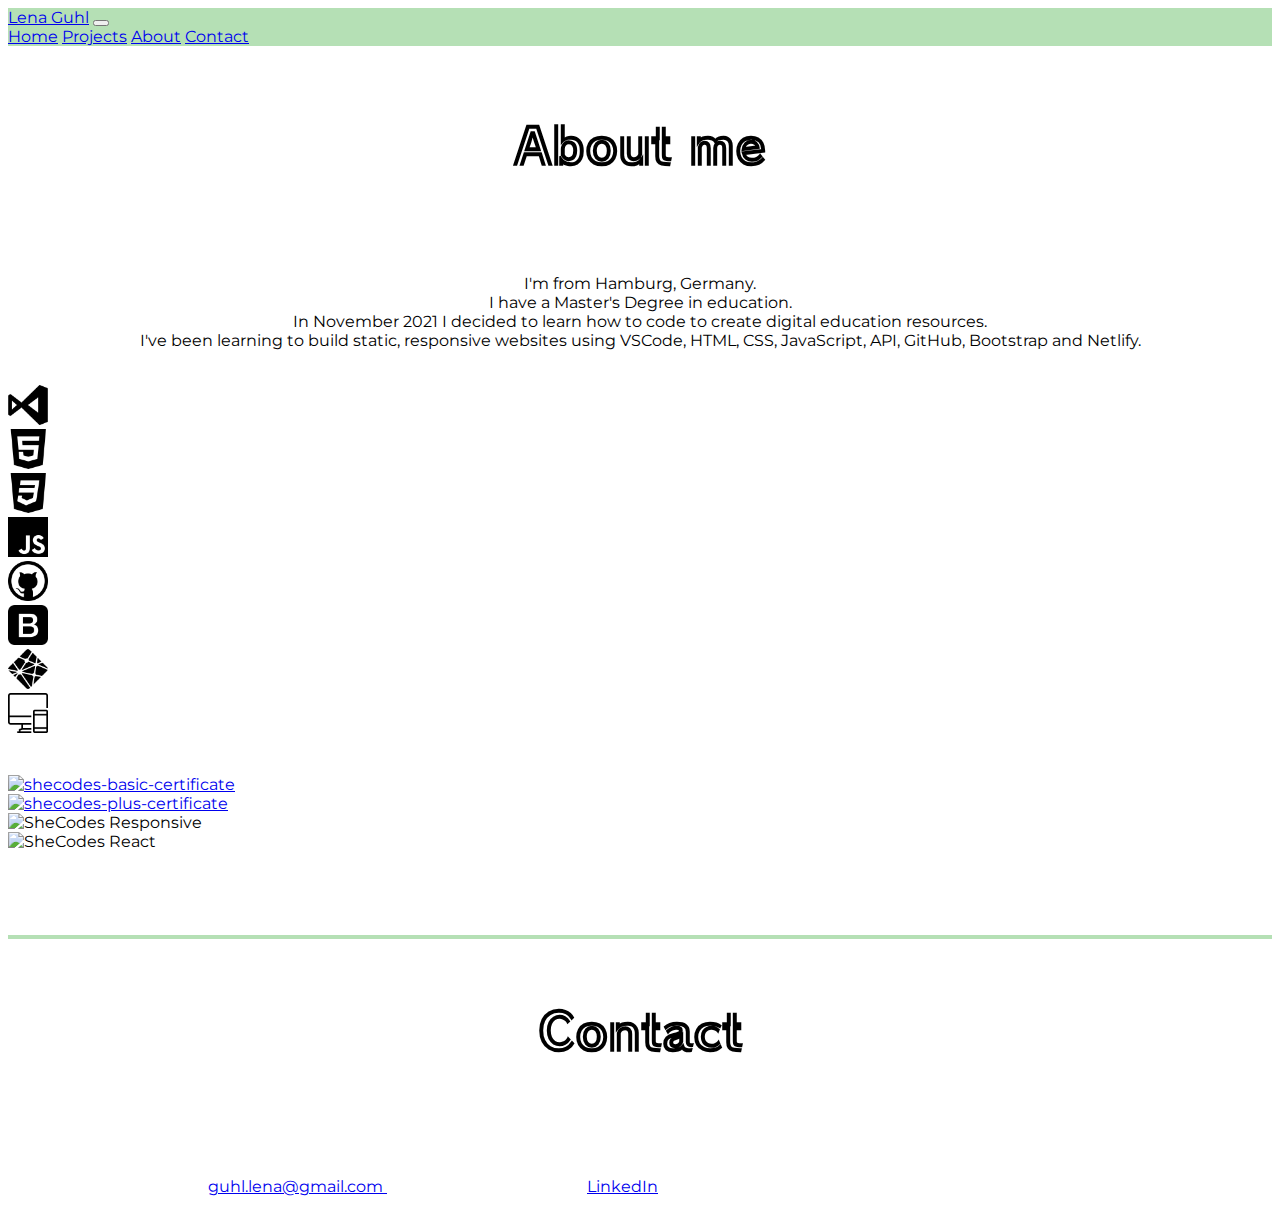
==== about.html @ cf87dca6 "update" ====
<!DOCTYPE html>
<html lang="en">
  <head>
    <meta charset="UTF-8" />
    <meta http-equiv="X-UA-Compatible" content="IE=edge" />
    <meta name="viewport" content="width=device-width, initial-scale=1.0" />
    <meta name="description" content="" />
    <link rel="stylesheet" href="style.css" />
    <link
      href="https://cdn.jsdelivr.net/npm/bootstrap@5.1.3/dist/css/bootstrap.min.css"
      rel="stylesheet"
      integrity="sha384-1BmE4kWBq78iYhFldvKuhfTAU6auU8tT94WrHftjDbrCEXSU1oBoqyl2QvZ6jIW3"
      crossorigin="anonymous"
    />
    <link rel="preconnect" href="https://fonts.googleapis.com" />
    <link rel="preconnect" href="https://fonts.gstatic.com" crossorigin />
    <link
      href="https://fonts.googleapis.com/css2?family=Montserrat:ital,wght@0,100;0,200;0,300;0,400;0,500;0,600;0,700;0,800;0,900;1,100;1,200;1,300;1,400;1,500;1,600;1,700;1,800;1,900&family=Train+One&display=swap"
      rel="stylesheet"
    />
    <script
      src="https://cdn.jsdelivr.net/npm/bootstrap@5.1.3/dist/js/bootstrap.bundle.min.js"
      integrity="sha384-ka7Sk0Gln4gmtz2MlQnikT1wXgYsOg+OMhuP+IlRH9sENBO0LRn5q+8nbTov4+1p"
      crossorigin="anonymous"
    ></script>
    <script
      src="https://kit.fontawesome.com/e4c19c0137.js"
      crossorigin="anonymous"
    ></script>
    <title>Contact | Lena Guhl</title>
  </head>
  <body>
    <nav
      class="navbar navbar-expand-lg navbar-light"
      style="background-color: #b5e0b5"
    >
      <div class="container-fluid">
        <a class="navbar-brand" href="#">Lena Guhl</a>
        <button
          class="navbar-toggler"
          type="button"
          data-bs-toggle="collapse"
          data-bs-target="#navbarNavAltMarkup"
          aria-controls="navbarNavAltMarkup"
          aria-expanded="false"
          aria-label="Toggle navigation"
        >
          <span class="navbar-toggler-icon"></span>
        </button>
        <div class="collapse navbar-collapse" id="navbarNavAltMarkup">
          <div class="navbar-nav">
            <a class="nav-link" aria-current="page" href="index.html">Home</a>
            <a class="nav-link" href="projects.html">Projects</a>
            <a class="nav-link" href="about.html">About</a>
            <a class="nav-link" href="#contact-page">Contact</a>
          </div>
        </div>
      </div>
    </nav>
    <br />

    <h2>About me</h2>
    <br />
    <br />
    <p class="about-paragraph">
      I'm from Hamburg, Germany.
      <br />
      I have a Master's Degree in education.
      <br />
      In November 2021 I decided to learn how to code to create digital
      education resources.
      <br />
      I've been learning to build static, responsive websites using VSCode,
      HTML, CSS, JavaScript, API, GitHub, Bootstrap and Netlify.
    </p>
    <br />
    <div class="container justify-content-evenly">
      <div class="row">
        <div class="col-sm-2"></div>
        <div class="col-sm-1">
          <img src="icons/icon-vscode.png" class="coding-icon img-fluid" />
        </div>
        <div class="col-sm-1">
          <img src="icons/icon-html.png" class="coding-icon img-fluid" />
        </div>
        <div class="col-sm-1">
          <img src="icons/icon-css.png" class="coding-icon img-fluid" />
        </div>
        <div class="col-sm-1">
          <img src="icons/icon-js.png" class="coding-icon img-fluid" />
        </div>
        <div class="col-sm-1">
          <img src="icons/icon-github.png" class="coding-icon img-fluid" />
        </div>
        <div class="col-sm-1">
          <img src="icons/icon-bootstrap.png" class="coding-icon img-fluid" />
        </div>
        <div class="col-sm-1">
          <img src="icons/icon-netlify.png" class="coding-icon img-fluid" />
        </div>
        <div class="col-sm-1">
          <img src="icons/icon-responsive.png" class="coding-icon img-fluid" />
        </div>
      </div>
    </div>

    <br />
    <br />
    <div class="container">
      <div class="row">
        <div class="col-sm-3">
          <a
            href="https://www.shecodes.io/certificates/4354cb203d84097252946315f5134a97"
            target="_blank"
          >
            <img
              src="shecodes-basic-certificate.png"
              class="img-fluid rounded"
              alt="shecodes-basic-certificate"
            />
          </a>
        </div>
        <div class="col-sm-3">
          <a
            href="https://www.shecodes.io/certificates/ffabee8f9fd88091e2c74cfe1e8df493"
            target="_blank"
          >
            <img
              src="shecodes-plus-certificate.png"
              class="img-fluid rounded"
              alt="shecodes-plus-certificate"
            />
          </a>
        </div>
        <div class="col-sm-3">
          <img src="" alt="SheCodes Responsive">
        </div>
        <div class="col-sm-3">
          <img src="" alt="SheCodes React"/>
        </div>

    <br />
    <br />
    <br />
    <br />
    <hr class="hr-style" />
    <h1 id="contact-page">Contact</h1>
    <br />
    <p>
      <span class="email"
        ><i class="fa-solid fa-at contact-icon"></i>
        <a href="mailto:guhl.lena@gmail.com"> guhl.lena@gmail.com </a></span
      >
      <span class="linkedin"
        ><i class="fa-brands fa-linkedin contact-icon"></i>
        <a
          href="https://www.linkedin.com/in/lena-guhl-10b7a0224/"
          target="_blank"
          >LinkedIn
        </a></span
      >
    </p>
  </body>
</html>
---- style.css ----
body {
  font-family: "Montserrat", sans-serif;
}
figcaption {
  text-align: center;
}
h1 {
  font-family: "Train One", cursive;
  font-size: 50px;
  padding: 20px;
  text-align: center;
}
h2 {
  font-family: "Train One", cursive;
  font-size: 50px;
  text-align: center;
}
h6 {
  padding-left: 30px;
  font-weight: 100;
}
.hr-style {
  border: 2px solid #b5e0b5;
}
.about-paragraph {
  text-align: center;
}
.coding-icon {
  width: 40px;
}
.contact-icon {
  color: #b5e0b5;
  font-size: 40px;
  text-align: center;
}
.email,
.linkedin {
  font-size: 16px;
  text-align: center;
  padding-left: 200px;
}
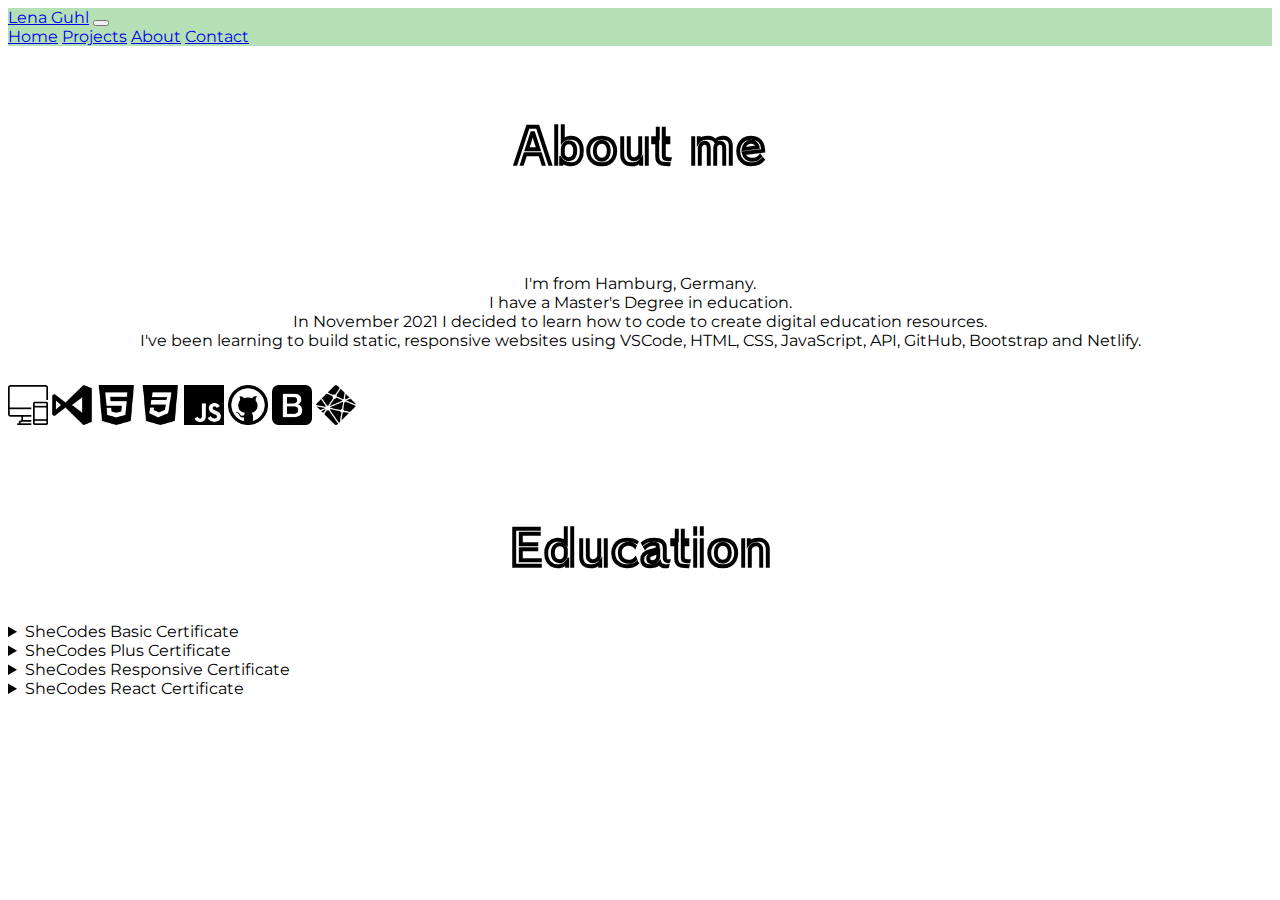
==== commit d49549ce: "create seperate contact file" ====
--- a/about.html
+++ b/about.html
@@ -51,8 +51,8 @@
           <div class="navbar-nav">
             <a class="nav-link" aria-current="page" href="index.html">Home</a>
             <a class="nav-link" href="projects.html">Projects</a>
-            <a class="nav-link" href="about.html">About</a>
-            <a class="nav-link" href="#contact-page">Contact</a>
+            <a class="nav-link active" href="about.html">About</a>
+            <a class="nav-link" href="contact.html">Contact</a>
           </div>
         </div>
       </div>
@@ -76,40 +76,30 @@
     <br />
     <div class="container justify-content-evenly">
       <div class="row">
-        <div class="col-sm-2"></div>
-        <div class="col-sm-1">
+        <div class="col-sm d-flex justify-content-between">
+          <img src="icons/icon-responsive.png" class="coding-icon img-fluid" />
           <img src="icons/icon-vscode.png" class="coding-icon img-fluid" />
-        </div>
-        <div class="col-sm-1">
           <img src="icons/icon-html.png" class="coding-icon img-fluid" />
-        </div>
-        <div class="col-sm-1">
           <img src="icons/icon-css.png" class="coding-icon img-fluid" />
-        </div>
-        <div class="col-sm-1">
           <img src="icons/icon-js.png" class="coding-icon img-fluid" />
-        </div>
-        <div class="col-sm-1">
           <img src="icons/icon-github.png" class="coding-icon img-fluid" />
-        </div>
-        <div class="col-sm-1">
           <img src="icons/icon-bootstrap.png" class="coding-icon img-fluid" />
-        </div>
-        <div class="col-sm-1">
           <img src="icons/icon-netlify.png" class="coding-icon img-fluid" />
-        </div>
-        <div class="col-sm-1">
-          <img src="icons/icon-responsive.png" class="coding-icon img-fluid" />
+          
         </div>
       </div>
     </div>
 
     <br />
     <br />
+
+    <h2>Education</h2>
     <div class="container">
       <div class="row">
         <div class="col-sm-3">
-          <a
+          <details>
+  <summary>SheCodes Basic Certificate</summary>
+  <p>          <a
             href="https://www.shecodes.io/certificates/4354cb203d84097252946315f5134a97"
             target="_blank"
           >
@@ -119,9 +109,16 @@
               alt="shecodes-basic-certificate"
             />
           </a>
+        </p>
+</details>
+          
+
         </div>
         <div class="col-sm-3">
-          <a
+<details>
+  <summary>SheCodes Plus Certificate</summary>
+  <p>
+            <a
             href="https://www.shecodes.io/certificates/ffabee8f9fd88091e2c74cfe1e8df493"
             target="_blank"
           >
@@ -131,34 +128,26 @@
               alt="shecodes-plus-certificate"
             />
           </a>
+  </p>
+</details>
+  
         </div>
         <div class="col-sm-3">
+          <details>
+            <summary>SheCodes Responsive Certificate</summary>
+            <p>
           <img src="" alt="SheCodes Responsive">
+        </p>
+        </details>
         </div>
         <div class="col-sm-3">
+           <details>
+            <summary>SheCodes React Certificate</summary>
+            <p>
           <img src="" alt="SheCodes React"/>
+          </p>
+</details>
+        
         </div>
-
-    <br />
-    <br />
-    <br />
-    <br />
-    <hr class="hr-style" />
-    <h1 id="contact-page">Contact</h1>
-    <br />
-    <p>
-      <span class="email"
-        ><i class="fa-solid fa-at contact-icon"></i>
-        <a href="mailto:guhl.lena@gmail.com"> guhl.lena@gmail.com </a></span
-      >
-      <span class="linkedin"
-        ><i class="fa-brands fa-linkedin contact-icon"></i>
-        <a
-          href="https://www.linkedin.com/in/lena-guhl-10b7a0224/"
-          target="_blank"
-          >LinkedIn
-        </a></span
-      >
-    </p>
   </body>
 </html>
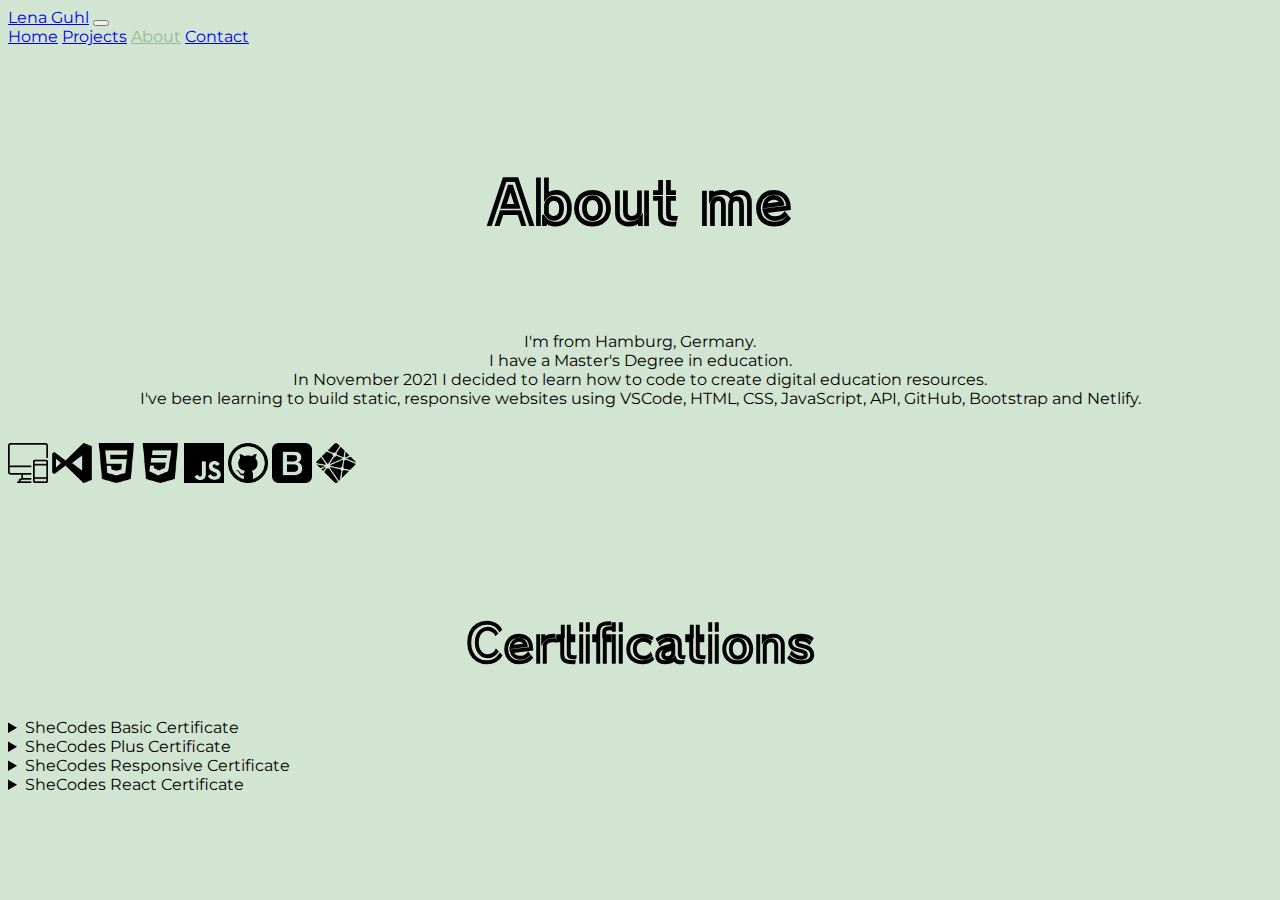
==== commit fd421c74: "update" ====
--- a/about.html
+++ b/about.html
@@ -27,12 +27,11 @@
       src="https://kit.fontawesome.com/e4c19c0137.js"
       crossorigin="anonymous"
     ></script>
-    <title>Contact | Lena Guhl</title>
+    <title>About me | Lena Guhl</title>
   </head>
   <body>
     <nav
-      class="navbar navbar-expand-lg navbar-light"
-      style="background-color: #b5e0b5"
+      class="navbar navbar-expand-lg navbar-light bg-white fixed-top"
     >
       <div class="container-fluid">
         <a class="navbar-brand" href="#">Lena Guhl</a>
@@ -59,9 +58,7 @@
     </nav>
     <br />
 
-    <h2>About me</h2>
-    <br />
-    <br />
+    <h1>About me</h1>
     <p class="about-paragraph">
       I'm from Hamburg, Germany.
       <br />
@@ -74,7 +71,7 @@
       HTML, CSS, JavaScript, API, GitHub, Bootstrap and Netlify.
     </p>
     <br />
-    <div class="container justify-content-evenly">
+    <div class="container">
       <div class="row">
         <div class="col-sm d-flex justify-content-between">
           <img src="icons/icon-responsive.png" class="coding-icon img-fluid" />
@@ -92,8 +89,10 @@
 
     <br />
     <br />
+   <br />
+    <br />
 
-    <h2>Education</h2>
+    <h2>Certifications</h2>
     <div class="container">
       <div class="row">
         <div class="col-sm-3">
@@ -104,7 +103,7 @@
             target="_blank"
           >
             <img
-              src="shecodes-basic-certificate.png"
+              src="images/shecodes-basic-certificate.png"
               class="img-fluid rounded"
               alt="shecodes-basic-certificate"
             />
@@ -123,7 +122,7 @@
             target="_blank"
           >
             <img
-              src="shecodes-plus-certificate.png"
+              src="images/shecodes-plus-certificate.png"
               class="img-fluid rounded"
               alt="shecodes-plus-certificate"
             />
--- a/style.css
+++ b/style.css
@@ -1,41 +1,38 @@
 body {
+  background-color: rgb(143, 188, 143, 0.4) !important;
   font-family: "Montserrat", sans-serif;
-}
-figcaption {
-  text-align: center;
 }
 h1 {
   font-family: "Train One", cursive;
-  font-size: 50px;
-  padding: 20px;
+  font-size: 60px !important;
+  padding: 50px;
   text-align: center;
 }
 h2 {
   font-family: "Train One", cursive;
-  font-size: 50px;
+  font-size: 50px !important;
   text-align: center;
 }
-h6 {
-  padding-left: 30px;
-  font-weight: 100;
+
+.active,
+.nav-link:hover {
+  color: rgb(143, 188, 143) !important;
 }
-.hr-style {
-  border: 2px solid #b5e0b5;
-}
+
 .about-paragraph {
   text-align: center;
 }
 .coding-icon {
   width: 40px;
 }
-.contact-icon {
-  color: #b5e0b5;
-  font-size: 40px;
-  text-align: center;
-}
+
 .email,
 .linkedin {
   font-size: 16px;
   text-align: center;
-  padding-left: 200px;
+  padding: 20px;
 }
+.profile-picture {
+  width: 350px;
+  margin-bottom: 20px;
+}
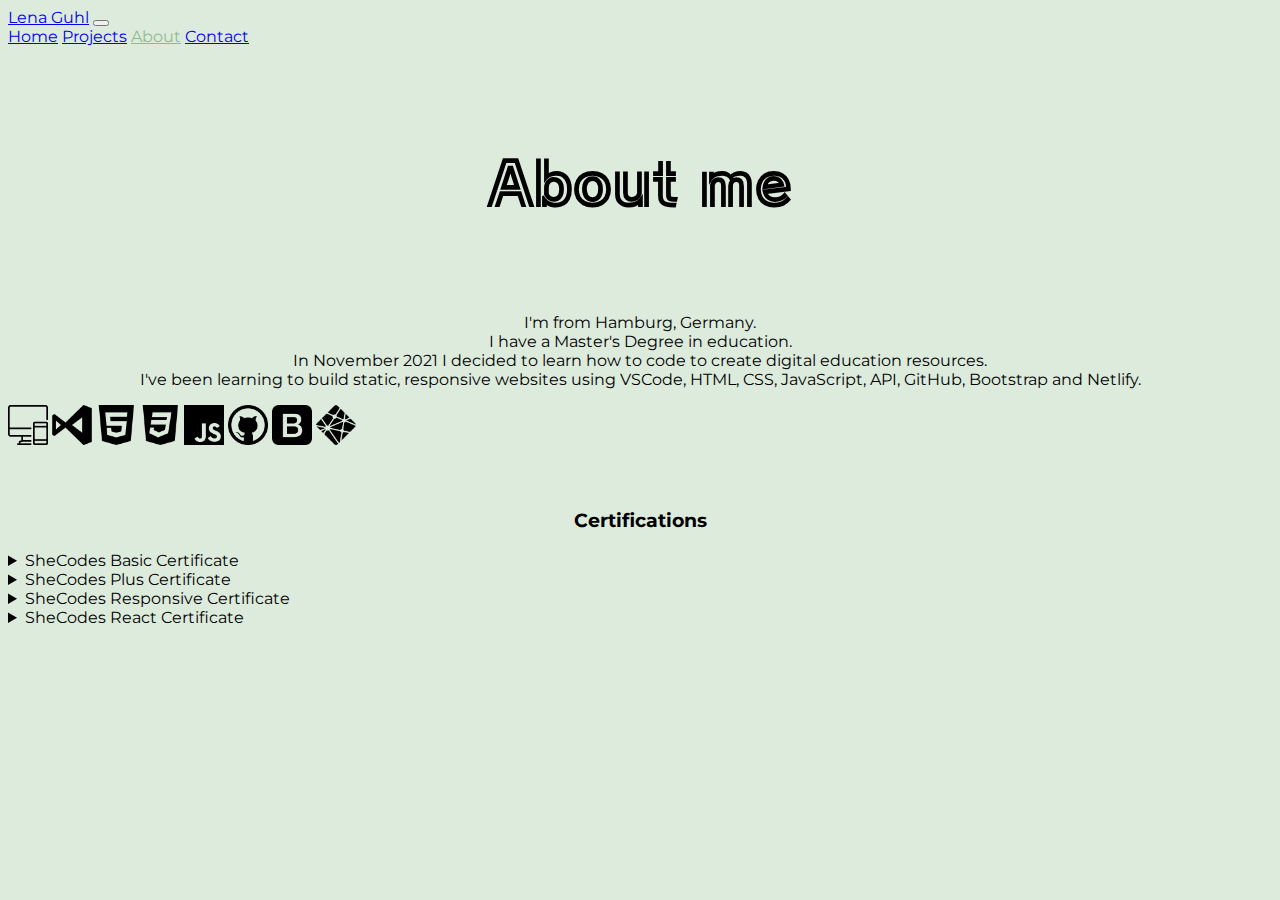
==== commit 75d562f2: "update" ====
--- a/about.html
+++ b/about.html
@@ -4,7 +4,7 @@
     <meta charset="UTF-8" />
     <meta http-equiv="X-UA-Compatible" content="IE=edge" />
     <meta name="viewport" content="width=device-width, initial-scale=1.0" />
-    <meta name="description" content="" />
+    <meta name="description" content="About Lena Guhl, information and certifications" />
     <link rel="stylesheet" href="style.css" />
     <link
       href="https://cdn.jsdelivr.net/npm/bootstrap@5.1.3/dist/css/bootstrap.min.css"
@@ -23,12 +23,9 @@
       integrity="sha384-ka7Sk0Gln4gmtz2MlQnikT1wXgYsOg+OMhuP+IlRH9sENBO0LRn5q+8nbTov4+1p"
       crossorigin="anonymous"
     ></script>
-    <script
-      src="https://kit.fontawesome.com/e4c19c0137.js"
-      crossorigin="anonymous"
-    ></script>
     <title>About me | Lena Guhl</title>
   </head>
+
   <body>
     <nav
       class="navbar navbar-expand-lg navbar-light bg-white fixed-top"
@@ -56,7 +53,6 @@
         </div>
       </div>
     </nav>
-    <br />
 
     <h1>About me</h1>
     <p class="about-paragraph">
@@ -70,8 +66,8 @@
       I've been learning to build static, responsive websites using VSCode,
       HTML, CSS, JavaScript, API, GitHub, Bootstrap and Netlify.
     </p>
-    <br />
-    <div class="container">
+
+    <div class="container mb-4">
       <div class="row">
         <div class="col-sm d-flex justify-content-between">
           <img src="icons/icon-responsive.png" class="coding-icon img-fluid" />
@@ -81,72 +77,63 @@
           <img src="icons/icon-js.png" class="coding-icon img-fluid" />
           <img src="icons/icon-github.png" class="coding-icon img-fluid" />
           <img src="icons/icon-bootstrap.png" class="coding-icon img-fluid" />
-          <img src="icons/icon-netlify.png" class="coding-icon img-fluid" />
-          
+          <img src="icons/icon-netlify.png" class="coding-icon img-fluid" />         
         </div>
       </div>
     </div>
 
-    <br />
-    <br />
-   <br />
-    <br />
-
-    <h2>Certifications</h2>
-    <div class="container">
+    <h3>Certifications</h3>
+    <div class="container mt-4">
       <div class="row">
         <div class="col-sm-3">
           <details>
-  <summary>SheCodes Basic Certificate</summary>
-  <p>          <a
-            href="https://www.shecodes.io/certificates/4354cb203d84097252946315f5134a97"
-            target="_blank"
-          >
-            <img
-              src="images/shecodes-basic-certificate.png"
-              class="img-fluid rounded"
-              alt="shecodes-basic-certificate"
-            />
-          </a>
-        </p>
-</details>
-          
-
+            <summary>SheCodes Basic Certificate</summary>
+              <p>
+                <a
+                  href="https://www.shecodes.io/certificates/4354cb203d84097252946315f5134a97"
+                  target="_blank"
+                >
+                  <img
+                    src="images/shecodes-basic-certificate.png"
+                    class="img-fluid rounded"
+                    alt="shecodes-basic-certificate"
+                  />
+                </a>
+              </p>
+          </details>
         </div>
         <div class="col-sm-3">
-<details>
-  <summary>SheCodes Plus Certificate</summary>
-  <p>
-            <a
-            href="https://www.shecodes.io/certificates/ffabee8f9fd88091e2c74cfe1e8df493"
-            target="_blank"
-          >
-            <img
-              src="images/shecodes-plus-certificate.png"
-              class="img-fluid rounded"
-              alt="shecodes-plus-certificate"
-            />
-          </a>
-  </p>
-</details>
-  
+          <details>
+            <summary>SheCodes Plus Certificate</summary>
+              <p>
+                <a
+                  href="https://www.shecodes.io/certificates/ffabee8f9fd88091e2c74cfe1e8df493"
+                  target="_blank"
+                >
+                  <img
+                    src="images/shecodes-plus-certificate.png"
+                    class="img-fluid rounded"
+                    alt="shecodes-plus-certificate"
+                  />
+                </a>
+              </p>
+          </details>
         </div>
         <div class="col-sm-3">
           <details>
             <summary>SheCodes Responsive Certificate</summary>
-            <p>
-          <img src="" alt="SheCodes Responsive">
-        </p>
-        </details>
+              <p>
+                <img src="" alt="SheCodes Responsive">
+              </p>
+          </details>
         </div>
         <div class="col-sm-3">
-           <details>
+          <details>
             <summary>SheCodes React Certificate</summary>
-            <p>
-          <img src="" alt="SheCodes React"/>
-          </p>
-</details>
-        
+              <p>
+                <img src="" alt="SheCodes React"/>
+              </p>
+          </details>
         </div>
   </body>
 </html>
--- a/style.css
+++ b/style.css
@@ -1,5 +1,5 @@
 body {
-  background-color: rgb(143, 188, 143, 0.4) !important;
+  background-color: rgb(143, 188, 143, 0.3) !important;
   font-family: "Montserrat", sans-serif;
 }
 h1 {
@@ -13,7 +13,15 @@
   font-size: 50px !important;
   text-align: center;
 }
-
+h3 {
+  margin-top: 60px !important;
+  text-align: center;
+}
+footer {
+  font-size: 12px;
+  margin-top: 150px;
+  text-align: center;
+}
 .active,
 .nav-link:hover {
   color: rgb(143, 188, 143) !important;
@@ -25,7 +33,6 @@
 .coding-icon {
   width: 40px;
 }
-
 .email,
 .linkedin {
   font-size: 16px;
@@ -34,5 +41,6 @@
 }
 .profile-picture {
   width: 350px;
-  margin-bottom: 20px;
+  display: block;
+  margin: 0 auto;
 }
